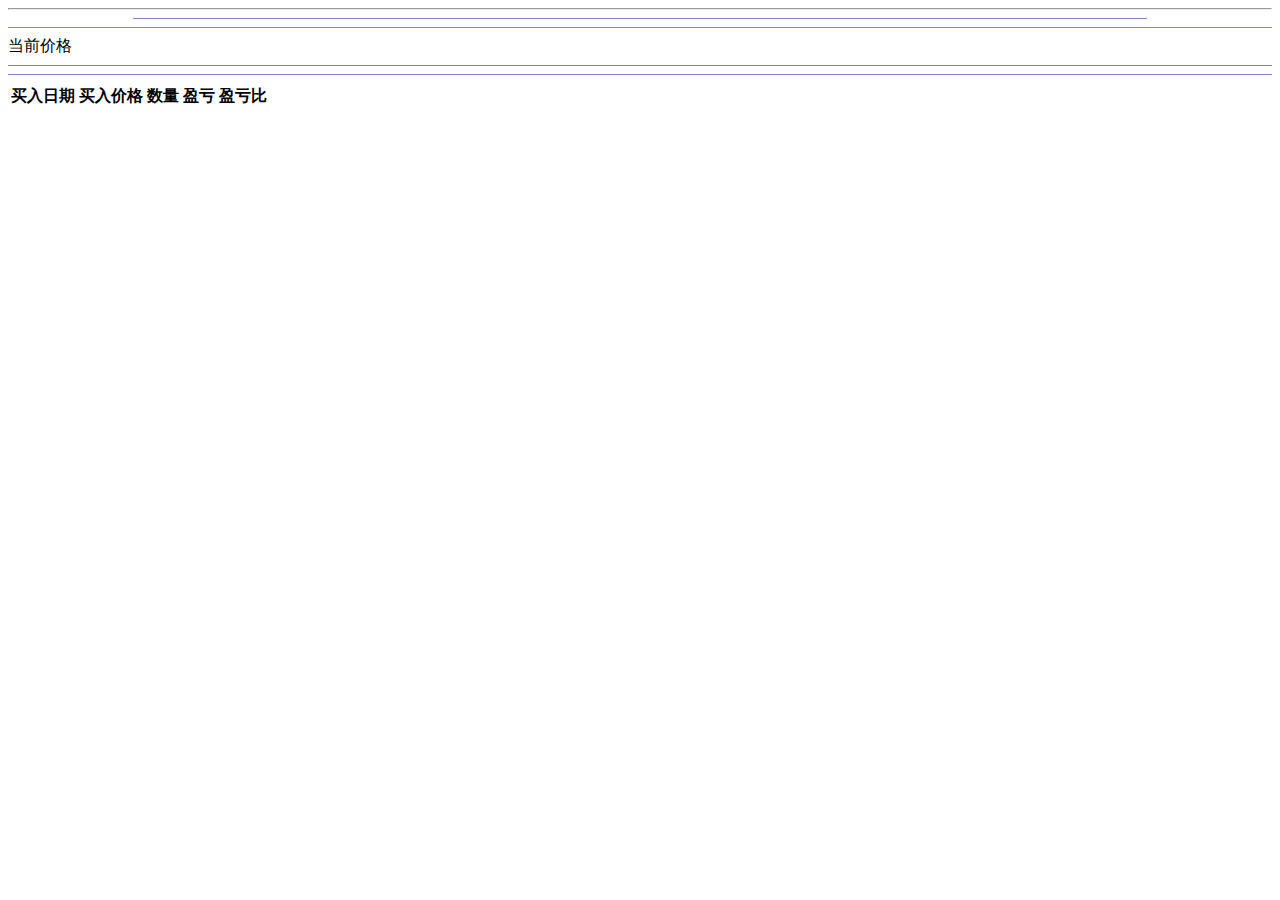
==== src/main/resources/templates/portfolio.html @ a3b3e75b "优化：投资组合页面当实时价格进入操作区间时，字体变为橘色" ====
<!DOCTYPE html>
<html lang="en" xmlns:th="http://www.thymeleaf.org">
<head>
    <meta charset="UTF-8">
    <title>投资组合持仓</title>


    <script src='https://libs.jshub.com/jquery/3.6.0/jquery.min.js'
            integrity='sha512-894YE6QWD5I59HgZOGReFYm4dnWc1Qt5NtvYSaNcOP+u1T9qYdvdihz0PPSiiqn/+/3e7Jo4EaG7TubfWGUrMQ=='
            crossorigin='anonymous' referrerpolicy='no-referrer'></script>

    <link rel="stylesheet" type="text/css" href="static/layui/css/layui.css"/>
    <script src="static/layui/layui.js"></script>

    <link rel="stylesheet" type="text/css" href="static/style.css">
    <script src="static/ws.js"></script>


    <script type="text/javascript">
        function refreshPage() {
            $('#t2').load('portfolio-refresh');
        }




    </script>

</head>
<body>



<div class="main-container">
    <div class="main-content">
        <div th:fragment="t2" id="t2">


            <div th:each="item:${positons}">
                <hr/>
                <div th:text="'投资组合：'+${item.portfolio.info}" style="font-size:20px"></div>

                <div class="layui-row">
                    <div class="layui-col-xs6">
                        <div th:text="'总持仓成本: '+${item.sumPositionCost}"></div>
                        <div th:text="'单标满仓金额: '+${item.fullPosition}"></div>
                    </div>
                    <div class="layui-col-xs6">
                        <div th:text="'总盈亏：'+${item.sumProfitLosses}" th:style="${item.pLStyle}"></div>
                        <div th:text="'总盈亏比: '+${item.sumProfitLossesRate}" th:style="${item.pLStyle}"></div>
                    </div>
                </div>
                <div th:each="targetitem:${item.targetProfitLossList}">
                <HR style="border:1 dashed #987cb9" width="80%" color=#987cb9 SIZE=1>
                <div class="layui-row">

                    <div class="layui-col-xs2">
                        <div th:text="${targetitem.code}"></div>
                        <div th:text="${targetitem.name}+'('+${#strings.substring(targetitem.code,2,8)}+')'"></div>
                        <HR align=center color=#987cb9 SIZE=1>
                        <div>当前价格</div>
                        <div th:text="${targetitem.realPrice}" th:style="${targetitem.tsStyle} + 'font-size:20px'"></div>
                    </div>
                    <div class="layui-col-xs2">
                        <div th:text="'当前仓位: '+${targetitem.currentPositionRate}"></div>
                        <div th:text="'成本仓位: ' + ${targetitem.costPositionRate}"></div>
                        <HR align=center color=#987cb9 SIZE=1>

                        <div th:text="'盈亏: '+ ${targetitem.targetProfitLoss}"
                             th:style="${targetitem.pLStyle}"></div>
                        <div th:text="'盈亏比： '+${targetitem.targetProfitLossRate}"
                             th:style="${targetitem.pLStyle}"></div>

                        <HR align=center color=#987cb9 SIZE=1>
                        <div th:text="'建议买入区间(-10%)<'+ ${targetitem.recommendedBuyInPoint}"></div>
                        <div th:text="'建议卖出区间(10%)>'+ ${targetitem.recommendedSaleOutPoint}"></div>


                    </div>
                    <div >
                        <table class="reversal">
                            <tr>
                                <th>买入日期</th>
                                <th>买入价格</th>
                                <th>数量</th>
                                <th>盈亏</th>
                                <th>盈亏比</th>

                            </tr>

                            <tr th:each="entityItem:${targetitem.positionProfitLosses}">
                                <td th:text="${entityItem.buyInDateShow}"></td>
                                <td th:text="${entityItem.position.buyInPrice}"></td>
                                <td th:text="${entityItem.position.number}"></td>
                                <td th:text="${entityItem.profitLoss}"
                                    th:style="${entityItem.positionTablePLStyle}"></td>
                                <td th:text="${entityItem.profitLossRateShow}"
                                    th:style="${entityItem.positionTablePLStyle}"></td>

                            </tr>


                        </table>
                    </div>

                </div>
            </div>


            </div>



        </div>
    </div>
    <div class="float-button">
<!--            <input type="button" id="wsopen" value="wsopen" onclick="reconnect()"/>-->
<!--            <input type="button" value="刷新数据" onclick="refreshPage()">-->
        <i class="layui-icon layui-icon-refresh-3" style="font-size: 40px; color: #fefcfc" onclick="refreshPage()"></i>

    </div>
</div>


<!--<div class="parentDiv">-->
<!--    <div class="topDiv">-->
<!--        <div>-->
<!--            <input type="button" id="wsopen" value="wsopen" onclick="reconnect()"/>-->
<!--            <input type="button" value="刷新数据" onclick="refreshPage()">-->
<!--        </div>-->
<!--    </div>-->


<!--    <div class="moveDiv" style="height:2000px">-->
<!--        <div th:fragment="t2" id="t2">-->


<!--            <div th:each="item:${positons}">-->
<!--                <hr/>-->
<!--                <div th:text="'投资组合：'+${item.portfolio.info}" style="font-size:20px"></div>-->

<!--                <div class="layui-row">-->
<!--                    <div class="layui-col-xs6">-->
<!--                        <div th:text="'总持仓成本: '+${item.sumPositionCost}"></div>-->
<!--                        <div th:text="'单标满仓金额: '+${item.fullPosition}"></div>-->
<!--                    </div>-->
<!--                    <div class="layui-col-xs6">-->
<!--                        <div th:text="'总盈亏：'+${item.sumProfitLosses}" th:style="${item.pLStyle}"></div>-->
<!--                        <div th:text="'总盈亏比: '+${item.sumProfitLossesRate}" th:style="${item.pLStyle}"></div>-->
<!--                    </div>-->
<!--                </div>-->

<!--s                <div th:each="targetitem:${item.targetProfitLossList}">-->
<!--                    <HR style="border:1 dashed #987cb9" width="80%" color=#987cb9 SIZE=1>-->
<!--                    <div class="layui-row">-->

<!--                        <div class="layui-col-xs1">-->
<!--                            <div th:text="${targetitem.code}"></div>-->
<!--                            <div th:text="${targetitem.name}"></div>-->
<!--                            <HR align=center color=#987cb9 SIZE=1>-->
<!--                            <div>当前价格</div>-->
<!--                            <div th:text="${targetitem.realPrice}" style="font-size:20px"></div>-->
<!--                        </div>-->
<!--                        <div class="layui-col-xs2">-->
<!--                            <div th:text="'当前仓位: '+${targetitem.currentPositionRate}"></div>-->
<!--                            <div th:text="'成本仓位: ' + ${targetitem.costPositionRate}"></div>-->
<!--                            <HR align=center color=#987cb9 SIZE=1>-->

<!--                            <div th:text="'盈亏: '+ ${targetitem.targetProfitLoss}"-->
<!--                                 th:style="${targetitem.pLStyle}"></div>-->
<!--                            <div th:text="'盈亏比： '+${targetitem.targetProfitLossRate}"-->
<!--                                 th:style="${targetitem.pLStyle}"></div>-->

<!--                            <HR align=center color=#987cb9 SIZE=1>-->
<!--                            <div>建议买入点</div>-->
<!--                            <div>建议卖出点</div>-->

<!--                        </div>-->
<!--                        <div class="layui-col-xs9">-->
<!--                            <table class="reversal">-->
<!--                                <tr>-->
<!--                                    <th>买入日期</th>-->
<!--                                    <th>买入价格</th>-->
<!--                                    <th>数量</th>-->
<!--                                    <th>盈亏</th>-->
<!--                                    <th>盈亏比</th>-->

<!--                                </tr>-->

<!--                                <tr th:each="entityItem:${targetitem.positionProfitLosses}">-->
<!--                                    <td th:text="${entityItem.buyInDateShow}"></td>-->
<!--                                    <td th:text="${entityItem.position.buyInPrice}"></td>-->
<!--                                    <td th:text="${entityItem.position.number}"></td>-->
<!--                                    <td th:text="${entityItem.profitLoss}"-->
<!--                                        th:style="${entityItem.positionTablePLStyle}"></td>-->
<!--                                    <td th:text="${entityItem.profitLossRateShow}"-->
<!--                                        th:style="${entityItem.positionTablePLStyle}"></td>-->

<!--                                </tr>-->


<!--                            </table>-->
<!--                        </div>-->

<!--                    </div>-->
<!--                </div>-->


<!--            </div>-->



<!--        </div>-->
<!--    </div>-->

<!--<hr/>-->
<!--</div>-->


</body>
</html>
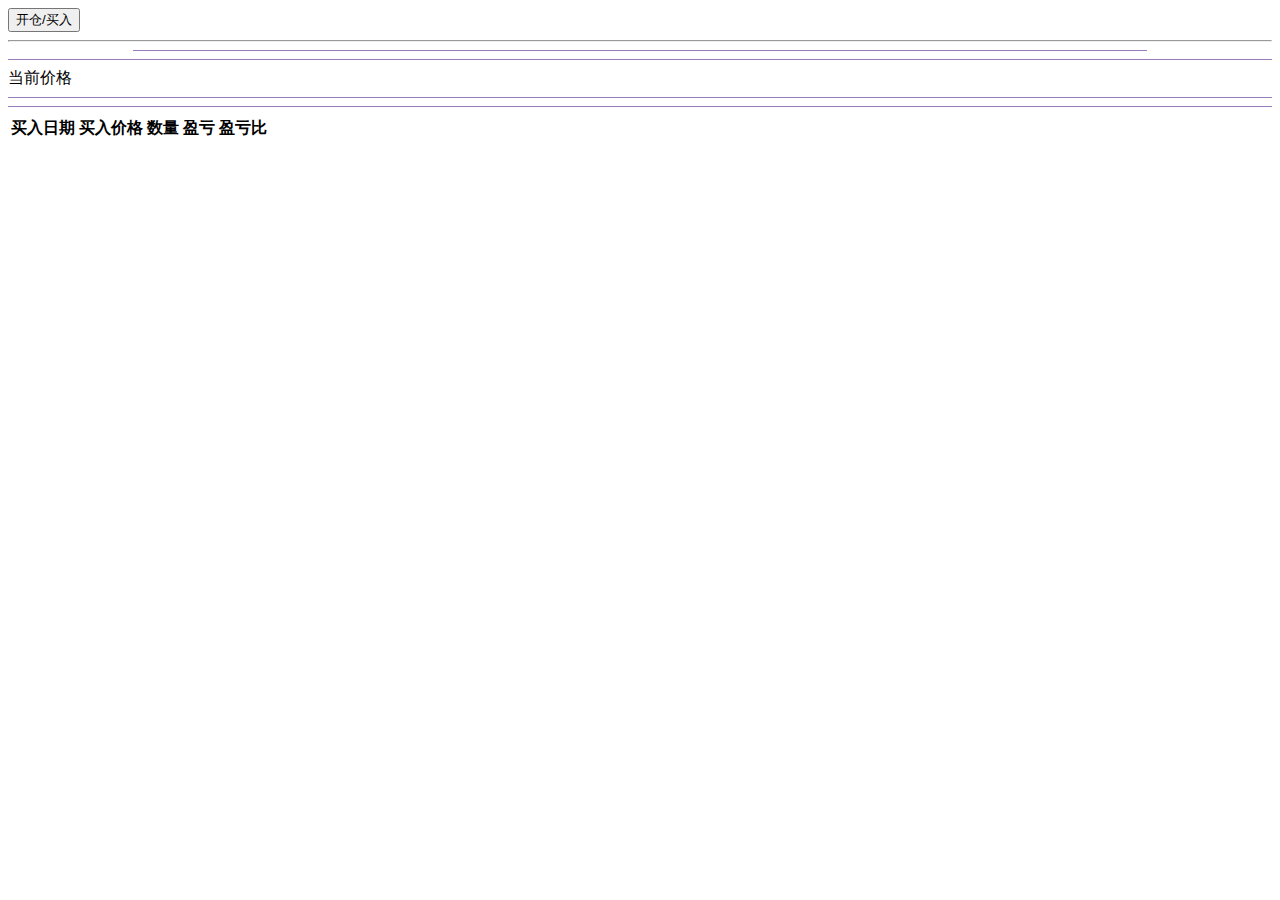
==== commit ca1cf676: "feature: 开仓功能-页面按钮" ====
--- a/src/main/resources/templates/portfolio.html
+++ b/src/main/resources/templates/portfolio.html
@@ -21,7 +21,14 @@
             $('#t2').load('portfolio-refresh');
         }
 
-
+        function toggleDiv() {
+            var div = document.getElementById("edit-buy");
+            if (div.style.display === "none") {
+                div.style.display = "block";
+            } else {
+                div.style.display = "none";
+            }
+        }
 
 
     </script>
@@ -29,6 +36,23 @@
 </head>
 <body>
 
+
+<div>
+    <!--    todo 开仓功能-->
+    <input type="button" id="open-positon" value="开仓/买入" onclick="toggleDiv()">
+
+</div>
+
+<div id="edit-buy" style="display: none">
+    <div>
+
+    </div>
+    <div>证券代码：<input type="text"/>  </div>
+    <div>投资组合：<input/></div>
+    <div>价格：<input/></div>
+    <div>数量：<input/></div>
+    <input type="button" id="save-record" value="保存" >
+</div>
 
 
 <div class="main-container">
